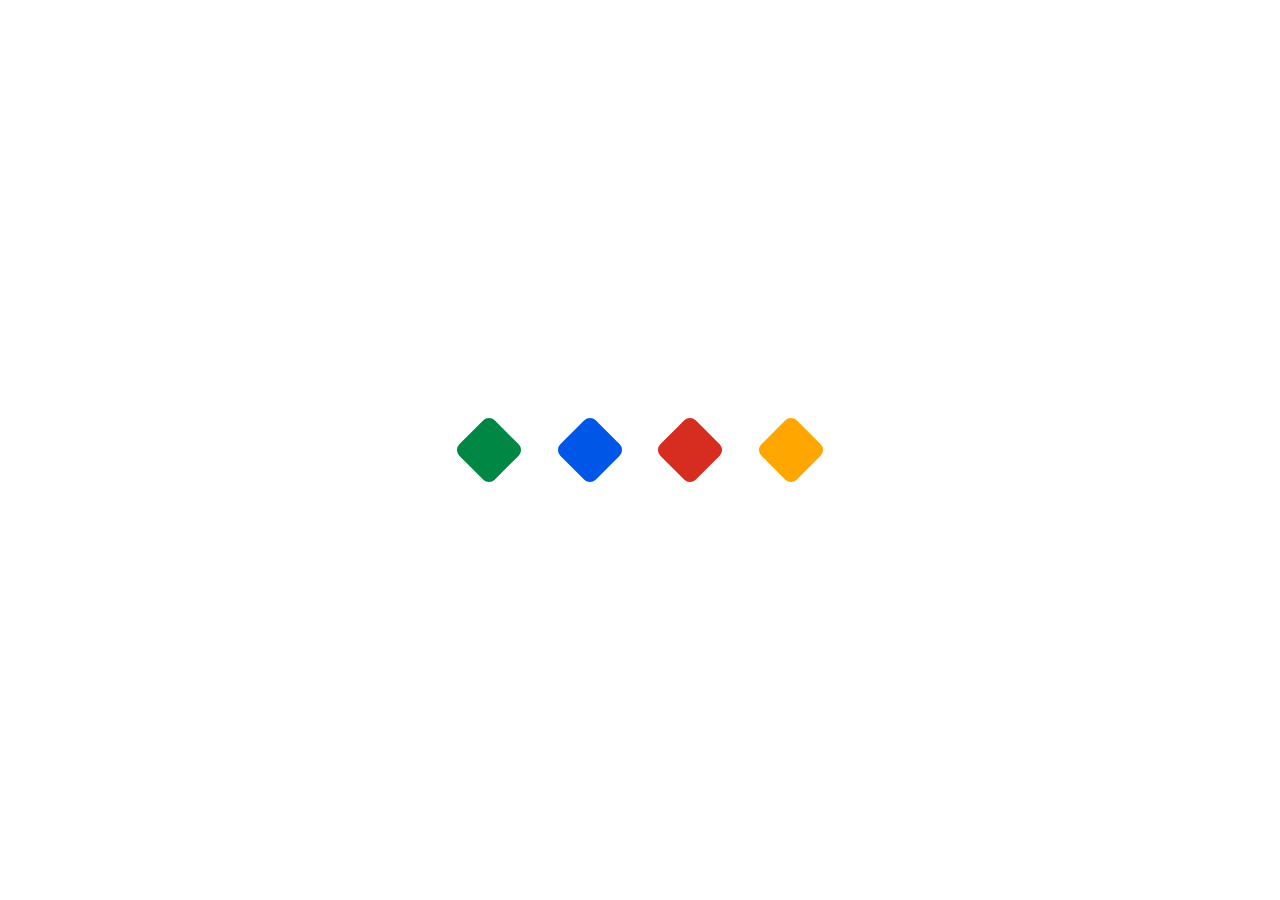
==== DSC/index.html @ 990a3899 "Fixed mobile issues" ====
<!DOCTYPE html>
<html lang="en">

<head>
    <meta charset="UTF-8">
    <meta name="viewport" content="width=device-width, initial-scale=1.0">
    <link rel="stylesheet" href="./style.css" />
    <link rel="stylesheet" href="./slides.css" />
    <title>UCD-DSC</title>
    <script src="https://ajax.googleapis.com/ajax/libs/jquery/3.4.1/jquery.min.js"></script>
    <script src='https://cdnjs.cloudflare.com/ajax/libs/tabletop.js/1.5.1/tabletop.min.js'></script>
    <script src="https://cdn.jsdelivr.net/particles.js/2.0.0/particles.min.js"></script>
    <script>
        /* document.addEventListener('DOMContentLoaded', function () {
            particlesJS.load("particles-js", 'assets/config.json');
            setTimeout(function () { window.dispatchEvent(new Event('resize')); }, 0);
        }); */
    </script>
</head>

<body onload="Load()" onscroll="scrl()">
    <div id="artboard" class="artboard">
        <div class="domino">
            <div></div>
            <div></div>
            <div></div>
            <div></div>
        </div>
    </div>
    <section id="nbr" style="display: none;" class="navbar">
        <div style="width: 100%;">
            <img id="im"
                src="https://cdn.clipart.email/cc2feee925efe50e51ff8a2533e26852_github-dsc-jiit-128-issue-tracker-a-simple-web-application-_4050-371.png" />

            <a href="javascript:void(0);" class="icon" onclick="myFunction()">
                &#9776;
            </a>
        </div>
        <div class="dropdown">
            <a href="#particles-js" class="dropbtn" onclick="test()">Home</a>
        </div>
        <div class="dropdown">
            <a href="#about" class="dropbtn" onclick="test()">About</a>
        </div>
        <div class="dropdown">
            <a href="#wksp" class="dropbtn" onclick="test()">Events</a>
        </div>
        <div class="dropdown">
            <a href="#team" class="dropbtn" onclick="test()">Team</a>
        </div>
        <div class="dropdown">
            <a href="#" class="dropbtn" onclick="test()">FAQs</a>
        </div>
    </section>
    <div id="page" style="display: none;" class="animate-bottom">

        <section>
            <section id="particles-js" class="section parallax bg1 ">
                <div class="hd">
                    <svg id="logo" xmlns="http://www.w3.org/2000/svg" fill="none" stroke="#676c72" width="1430.34"
                        height="576.476" viewBox="0 0 1430.34 576.476">
                        <g id="Group_3" data-name="Group 3" transform="translate(-626.219 -382.739)">
                            <g id="Group_1" data-name="Group 1" transform="translate(628.719 385.239)">
                                <path id="Path_1" data-name="Path 1"
                                    d="M36.719,33.05V-279.534h86.32q31.063,0,56.385,5.406,108.8,23.228,108.844,146.962,0,72.37-45.885,116.293T119.551,33.05ZM73.34-246.4V-.083h46.648q61.47,0,95.693-32.915t34.223-93.3Q249.9-246.4,122.167-246.4ZM335.134,20.407v-43.16A83.822,83.822,0,0,0,352.9-10.982a143.937,143.937,0,0,0,21.8,8.828,173.528,173.528,0,0,0,23,5.559,128.218,128.218,0,0,0,21.362,1.962q33.787,0,50.463-12.534t16.676-36.076q0-12.643-5.559-22.016a62.616,62.616,0,0,0-15.368-17.111,152.491,152.491,0,0,0-23.215-14.823q-13.406-7.084-28.882-14.932-16.349-8.283-30.517-16.785a132.238,132.238,0,0,1-24.632-18.746,78.195,78.195,0,0,1-16.458-23.215q-5.994-12.97-5.994-30.408,0-21.362,9.373-37.166a80.394,80.394,0,0,1,24.632-26.049,111.67,111.67,0,0,1,34.768-15.259,159.2,159.2,0,0,1,39.782-5.014q46.212,0,67.356,11.117v41.2q-27.684-19.182-71.062-19.182a116.872,116.872,0,0,0-23.978,2.507,67.733,67.733,0,0,0-21.362,8.174,47.322,47.322,0,0,0-15.259,14.6q-5.885,8.937-5.885,21.8,0,11.989,4.469,20.708a50.756,50.756,0,0,0,13.188,15.913,131.353,131.353,0,0,0,21.253,13.951q12.534,6.757,28.882,14.823,16.784,8.283,31.825,17.438a145.467,145.467,0,0,1,26.376,20.272,90.086,90.086,0,0,1,17.983,24.632q6.648,13.515,6.648,30.953,0,23.106-9.046,39.128A74.242,74.242,0,0,1,491.1,19.317a106.625,106.625,0,0,1-35.422,14.5,193.99,193.99,0,0,1-42.288,4.469,172.325,172.325,0,0,1-18.31-1.2q-10.9-1.2-22.234-3.488a181.423,181.423,0,0,1-21.471-5.667A66.812,66.812,0,0,1,335.134,20.407Zm464.517-.436q-34.659,18.31-86.32,18.31-66.7,0-106.811-42.942t-40.108-112.7q0-74.985,45.122-121.2t114.44-46.212q44.468,0,73.677,12.861v39.019q-33.569-18.746-74.113-18.746-53.841,0-87.3,35.967t-33.46,96.129q0,57.111,31.28,91.007t82.07,33.9q47.084,0,81.525-20.926Z"
                                    transform="translate(-36.719 284.766)" stroke-width="5" />
                                <g id="Group_2" data-name="Group 2" transform="translate(1019.455 14.115)">
                                    <g id="layer1" transform="translate(0)">
                                        <g id="XMLID_30_" transform="translate(0)">
                                            <path id="XMLID_50_"
                                                d="M47.91,16.018,11.032,79.949,59.3,163.621l85.148-147.6Z"
                                                transform="translate(32.938 -16.018)" stroke-width="5" />
                                            <g id="XMLID_40_" transform="translate(0 63.931)">
                                                <path id="XMLID_103_"
                                                    d="M7.378,96.547a27.673,27.673,0,0,0,0,27.652L84.547,257.965h96.518L47.646,26.713Z"
                                                    transform="translate(-3.677 -26.713)" stroke-width="5" />
                                            </g>
                                        </g>
                                        <g id="XMLID_36_" transform="translate(228.496 0.023)">
                                            <path id="XMLID_37_"
                                                d="M138.441,188.313l36.878-63.931L127.048,40.71,41.9,188.313Z"
                                                transform="translate(-41.9 106.87)" stroke-width="5" />
                                            <g id="XMLID_29_" transform="translate(0 0)">
                                                <path id="XMLID_105_"
                                                    d="M215.587,177.44a27.673,27.673,0,0,0,0-27.652L138.418,16.022H41.9L175.319,247.3Z"
                                                    transform="translate(-41.9 -16.022)" stroke-width="5" />
                                            </g>
                                        </g>
                                    </g>
                                </g>
                            </g>
                            <path id="Path_6" data-name="Path 6"
                                d="M151.873-187.116q0,67.176-60.614,67.176-58.056,0-58.056-64.618V-282.1H51.888v96.315q0,49.047,41.373,49.047,39.927,0,39.927-47.379V-282.1h18.685Zm148.365,57.833q-17.684,9.342-44.042,9.342-34.033,0-54.5-21.91t-20.464-57.5q0-38.259,23.022-61.837t58.389-23.578q22.688,0,37.592,6.562V-258.3a76.233,76.233,0,0,0-37.814-9.565q-27.471,0-44.543,18.351t-17.072,49.047q0,29.139,15.96,46.433t41.873,17.294q24.023,0,41.6-10.677Zm32.476,6.673V-282.1h44.042q84.3,0,84.3,77.741,0,36.924-23.411,59.335t-62.671,22.41ZM351.4-265.191v125.676h23.8q31.363,0,48.825-16.794t17.461-47.6q0-61.281-65.174-61.281Z"
                                transform="translate(975.201 1016.494)" stroke-width="5" />
                        </g>
                    </svg>
                    <h3>Developer Student Club </h3>
                    <h4>#developerstudentclubs #googlestudents #growwithgoogle </h4>
                </div>
            </section>
        </section>
        <section class="section static">
            <div id="about" class="about">
                <div class="text">
                    <h2 class="slide-in from-left">About DSC</h2>
                    <p class="slide-in from-left">Developer Student Club at UC Davis is a Google Developers program
                        for university students to learn mobile and web development skills. Students get an
                        opportunity to apply their skills for a live problem sourced from the local community.
                        In addition to development skills, the students gain problem solving skills as they
                        understand more about the problem and are developing a solution using technology, along with
                        communication skills as they learn how to ask
                        questions to better understand the problem. The club is intended as a space for students to
                        try out new ideas and collaborate to solve mobile and web development problems!</p>
                </div>

                <div class="image">
                </div>
            </div>
        </section>

        <section id='wksp' class="section static ">
            <div class="workshop">
                <div class="wimg ">
                </div>
                <div class="wtext">
                    <h2 class="slide-in from-right">What is HackDSC?</h2>
                    <p class="slide-in from-right">Hack DSC is a virtual hackathon where student developers across
                        North-America like you can help locate and solve local community problems. This Hackathon is
                        designed to help you realize, nurture, and develop your ability and potential
                        to become future programmers, hackers, and designers and allow you to help your local
                        communities and create a legacy.
                    </p>
                </div>
            </div>
        </section>

        <section id="slideshow" class="static">
            <div class="slider-container">
                <div class="slider-control left inactive"></div>
                <div class="slider-control right"></div>
                <ul class="slider-pagi"></ul>
                <div class="slider">
                    <div class="slide slide-0 active">
                        <div class="slide__bg"></div>
                        <div class="slide__content">
                            <svg class="slide__overlay" viewBox="0 0 720 405" preserveAspectRatio="xMaxYMax slice">
                                <path class="slide__overlay-path" d="M0,0 150,0 500,405 0,405" />
                            </svg>
                            <div class="slide__text">
                                <h2 class="slide__text-heading">DSC</h2>
                                <p class="slide__text-desc">
                                    Helping students bridge the gap between theory and practice.
                                </p>
                            </div>
                        </div>
                    </div>
                    <div class="slide slide-1 ">
                        <div class="slide__bg"></div>
                        <div class="slide__content">
                            <svg class="slide__overlay" viewBox="0 0 720 405" preserveAspectRatio="xMaxYMax slice">
                                <path class="slide__overlay-path" d="M0,0 150,0 500,405 0,405" />
                            </svg>
                            <div class="slide__text">
                                <h2 class="slide__text-heading">DSC</h2>
                                <p class="slide__text-desc">
                                    Developer Students Clubs can take many forms - from just a few people getting
                                    together to host cool training workshops, to large gatherings with demos, tech
                                    talks, hackathons and conferences.
                                </p>
                            </div>
                        </div>
                    </div>
                    <div class="slide slide-2">
                        <div class="slide__bg"></div>
                        <div class="slide__content">
                            <svg class="slide__overlay" viewBox="0 0 720 405" preserveAspectRatio="xMaxYMax slice">
                                <path class="slide__overlay-path" d="M0,0 150,0 500,405 0,405" />
                            </svg>
                            <div class="slide__text">
                                <h2 class="slide__text-heading">DSC</h2>
                                <p class="slide__text-desc">
                                    We work on various technical domains and try to make use of Google Technologies
                                    to empower the audience around us.
                                </p>
                            </div>
                        </div>
                    </div>
                    <div class="slide slide-3">
                        <div class="slide__bg"></div>
                        <div class="slide__content">
                            <svg class="slide__overlay" viewBox="0 0 720 405" preserveAspectRatio="xMaxYMax slice">
                                <path class="slide__overlay-path" d="M0,0 150,0 500,405 0,405" />
                            </svg>
                            <div class="slide__text">
                                <h2 class="slide__text-heading">DSC</h2>
                                <p class="slide__text-desc">
                                    Providing students with an unprecedented range of tools to help them make a
                                    change in their community.
                                </p>
                            </div>
                        </div>
                    </div>

                </div>
            </div>

        </section>
        <section id="team" class="section parallax bg2">
            <div class="hd">
                <section class="content">
                    <h2 class="slide-in from-down" style="color: #202124; padding-top: 40px;">Our Team</h2>
                    <div class="cards slide-in from-down" id="test">
                    </div>
                </section>
            </div>
        </section>
        <section id="footer" class="section static">
            <div class="foo" style="text-align: center;">
                <p>DSC Davis - Powered by Google Developers<br> University of California, Davis<br> 1 Shields Ave,
                    Davis, CA 95616</p>
            </div>
            <div class="row">
                <div class="column">
                    <div>
                        <a href="mailto:dscucdavis@gmail.com">
                            <button class="button button 1"><img
                                    src="https://www.shareicon.net/data/512x512/2015/12/02/681011_email_512x512.png"></button>
                        </a>

                        <p class="p1">dscucdavis@gmail.com</p>
                    </div>
                </div>
                <div class="column">
                    <div>
                        <a href="https://www.facebook.com/dscucdavis/">
                            <button class="button button 1"><img
                                    src="https://i.ya-webdesign.com/images/facebook-logo-2016-png-6.png"></button>
                        </a>
                    </div>
                    <p class="p1">@dsucdavis</p>
                </div>
                <div class="column">
                    <div>
                        <a href="https://www.instagram.com/dsc_ucdavis/">
                            <button class="button button 1"><img
                                    src="https://www.edigitalagency.com.au/wp-content/uploads/Instagram-logo-black-borders-png-transparent-background.png"></button>
                        </a>
                    </div>
                    <p class="p1">@dsc_ucdavis</p>
                </div>
                <div class="column">
                    <div>
                        <a href="https://www.linkedin.com/company/30628397/">
                            <button class="button button 1"><img
                                    src="https://i.ya-webdesign.com/images/linkedin-logo-png-transparent-background-4.png"></button>
                        </a>
                    </div>
                    <p class="p1"> Developer Student Club @ UCDavis</p>
                </div>
            </div>
        </section>
    </div>

    <script src="./slides.js"></script>
    <script src="./app.js"></script>
</body>

</html>
---- DSC/style.css ----
* {
    padding: 0;
    margin: 0;
    box-sizing: border-box;
    font-family: 'Open Sans Condensed', sans-serif;
    scroll-behavior: smooth;
}

body,
html {
    overflow-x: hidden;
}


.artboard {
    width: 110%;
    height: 100%;
    left: -5%;
    display: -webkit-box;
    display: flex;
    -webkit-box-align: center;
    align-items: center;
    -webkit-box-pack: center;
    justify-content: center;
    -webkit-box-orient: horizontal;
    -webkit-box-direction: normal;
    flex-direction: row;
    flex-wrap: wrap;
    position: absolute;
    overflow: hidden;
}

.domino>div {
    border-radius: 8px;
    display: -webkit-inline-box;
    display: inline-flex;
    -webkit-transform: rotate(45deg);
    transform: rotate(45deg);
    width: 50px;
    height: 50px;
    -webkit-animation: domino-effect 2.4s infinite ease-in-out;
    animation: domino-effect 2.4s infinite ease-in-out;
}

.domino>div:nth-child(1) {
    background: #008744;
}

.domino>div:nth-child(1):after {
    background: #008744;
    -webkit-animation-delay: 0.6s;
    animation-delay: 0.6s;
}

.domino>div:nth-child(2) {
    background: #0057e7;
}

.domino>div:nth-child(2):after {
    background: #0057e7;
    -webkit-animation-delay: 1.2s;
    animation-delay: 1.2s;
}

.domino>div:nth-child(3) {
    background: #d62d20;
}

.domino>div:nth-child(3):after {
    background: #d62d20;
    -webkit-animation-delay: 1.8s;
    animation-delay: 1.8s;
}

.domino>div:nth-child(4) {
    background: #ffa700;
}

.domino>div:nth-child(4):after {
    background: #ffa700;
    -webkit-animation-delay: 2.4s;
    animation-delay: 2.4s;
}

.domino>div:nth-child(5) {
    background: #eb7260;
}

.domino>div:nth-child(5):after {
    background: #eb7260;
    -webkit-animation-delay: 3s;
    animation-delay: 3s;
}

.domino>div:nth-child(1) {
    margin: 23px;
    -webkit-animation-delay: 0.6s;
    animation-delay: 0.6s;
}

.domino>div:nth-child(2) {
    margin: 23px;
    -webkit-animation-delay: 1.2s;
    animation-delay: 1.2s;
}

.domino>div:nth-child(3) {
    margin: 23px;
    -webkit-animation-delay: 1.8s;
    animation-delay: 1.8s;
}

.domino>div:nth-child(4) {
    margin: 23px;
    -webkit-animation-delay: 2.4s;
    animation-delay: 2.4s;
}

.domino>div:nth-child(5) {
    margin: 23px;
    -webkit-animation-delay: 3s;
    animation-delay: 3s;
}

.domino>div:after {
    content: "";
    position: relative;
    top: 0px;
    left: -70px;
    opacity: 0;
    border-radius: 8px;
    width: 50px;
    height: 50px;
    -webkit-animation: illusion 2.4s infinite ease-in-out;
    animation: illusion 2.4s infinite ease-in-out;
}

@-webkit-keyframes beat {
    to {
        -webkit-transform: scale(1.4);
        transform: scale(1.4);
    }
}

@keyframes beat {
    to {
        -webkit-transform: scale(1.4);
        transform: scale(1.4);
    }
}

@-webkit-keyframes spin {
    to {
        -webkit-transform: rotate(140deg);
        transform: rotate(140deg);
    }
}

@keyframes spin {
    to {
        -webkit-transform: rotate(140deg);
        transform: rotate(140deg);
    }
}

@-webkit-keyframes domino-effect {
    20%,
    100% {
        -webkit-transform: rotate(135deg);
        transform: rotate(135deg);
    }
}

@keyframes domino-effect {
    20%,
    100% {
        -webkit-transform: rotate(135deg);
        transform: rotate(135deg);
    }
}

@-webkit-keyframes illusion {
    0%,
    25% {
        opacity: 1;
    }
    26.10%,
    33.33%,
    100% {
        opacity: 0;
    }
}

@keyframes illusion {
    0%,
    25% {
        opacity: 1;
    }
    26.10%,
    33.33%,
    100% {
        opacity: 0;
    }
}

.animate-bottom {
    position: relative;
    -webkit-animation-name: animatebottom;
    -webkit-animation-duration: 1s;
    animation-name: animatebottom;
    animation-duration: 1s
}

@keyframes animatebottom {
    from {
        top: -100px;
        opacity: 0
    }
    to {
        top: 0;
        opacity: 1
    }
}

::-webkit-scrollbar {
    width: 5px;
}

::-webkit-scrollbar * {
    background: transparent;
}

::-webkit-scrollbar-thumb {
    background: #999 !important;
}

/* .mainwrapper {
    height: 100%;
    overflow-x: hidden;
    overflow-y: auto;
    perspective: 2px;
} */

html{
    height: 100%;
}

#page{
    overflow-x: hidden;
    overflow-y: auto;
    /* perspective: 2px; */
}

.section {
    position: relative;
    height: 100vh;
    overflow: hidden;
    display: flex;
    flex-direction: column;
    align-items: center;
    justify-content: center;
}

.static {
    background-color: #D2E3FC;
}

.parallax::after {
    content: "";
    position: absolute;
    top: 0;
    right: 0;
    bottom: 0;
    left: 0;
    /* transform: translateZ(-1px) scale(1.5); */
    height: 100vh;
    z-index: -1;
}

.bg1::after {
    background: linear-gradient(90deg, #eee 1%, transparent 5%) 1px 0, linear-gradient(180deg, #eee 1%, transparent 5%) 1px 0, #fff;
    background-size: 50px 50px;
    width: 100vw;
}

.bg2::after {
    background: #004080;
    background: linear-gradient(90deg, #eee 1%, transparent 5%) 1px 0, linear-gradient(180deg, #eee 1%, transparent 5%) 1px 0, #fff;
    background-size: 50px 50px;
    width: 100vw;
}

.bg1 svg {
    width: 90%;
    height: auto;
}

#logo path {
    stroke-dashoffset: 1360;
    stroke-dasharray: 1360;
    animation: anim 3s ease-in-out forwards;
}

@keyframes anim {
    to {
        stroke-dashoffset: 0px;
    }
}

.dropdown .dropbtn {
    display: inline-block;
    text-decoration: none;
    text-align: center;
    font-size: 16px;
    width: 137px;
    max-width: 164px;
    border: none;
    outline: none;
    color: inherit;
    padding: 14px 16px;
    background-color: inherit;
    font-family: inherit;
}

.dropdown:hover .dropbtn {
    transition: 0.3s ease-out;
    color: black;
}

.navbar {
    display: flex;
    flex-direction: row;
    align-items: center;
    justify-content: center;
    position: fixed;
    top: 0;
    width: 100%;
    z-index: 999;
    padding-left: 2%;
    padding-right: 2%;
    transition: 0.3s ease-out;
    color: grey;
    background-color: transparent;
    box-shadow: none;
}

.icon {
    color: inherit;
    display: none;
    text-decoration: none;
}

#im {
    margin-right: auto;
    padding: 10px;
    width: auto;
    height: 50px;
    float: left;
}

.text {
    text-align: center;
    color: black;
    flex: 1;
}

.image {
    background-image: url(wbpic1.jpg);
    background-size: cover;
    background-position: center;
    flex: 1.15;
    height: 100vh;
    clip-path: polygon(100% 0%, 100% 90%, 6.4% 100%, 0 75%, 2em 50%, 4em 25%, 2em 0%);
}

.workshop {
    display: flex;
    flex-direction: row;
    align-items: center;
    justify-content: center;
}

.wtext {
    text-align: center;
    color: black;
    flex: 1;
}

.wtext h2 {
    padding-bottom: 5%;
}

.wimg {
    background-image: url(https://res.cloudinary.com/devex/image/fetch/c_scale,f_auto,q_auto,w_720/https://lh4.googleusercontent.com/VQyrPPyh-FGdV2BJtlcwDphesnxERD6SLWvGtARygLDVNSsXhFF0kzG_yXvLyiARZbKIG3VYF_CIbF4_B-Wy3Eu7kKhHKKR3pq_2ob2pdZgxt_Wz_uqXjRMrhIBKREQnJo--Ui9b);
    background-size: cover;
    background-position: center;
    flex: 1;
    height: 100vh;
    clip-path: polygon(0% 10%, 100% 0%, 364px 100%, 0% 100%);
}

.team {
    display: flex;
    flex-direction: row;
    align-items: center;
    justify-content: center;
    height: 100%;
    width: 100%;
    text-align: center;
    position: relative;
}

h1 {
    font-size: 96px;
    line-height: .875;
    font-weight: 700;
    padding-bottom: 50px;
}

.text h2 {
    font-size: 65px;
    padding-bottom: 10%;
    font-weight: 100;
}

h2 {
    font-size: 65px;
    font-weight: 100;
}

h3 {
    font-size: 30px;
    line-height: .400;
    font-weight: 100;
    padding-bottom: 30px;
    padding-top: 30px;
}

.section p {
    font-size: 18px;
    font-weight: 150;
    margin-right: 20px;
    margin-left: 20px;
    line-height: 25px;
    color: #676c72;
}

.p1 {
    box-align: center;
    font-size: 15px;
    margin-right: 20px;
    margin-left: 10px;
}

.row {
    width: 100vw;
    height: 100%;
    display: flex;
    justify-content: center;
    text-align: center;
    flex-direction: row;
}

.column {
    flex: 1;
    justify-content: center;
    display: flex;
    flex-direction: column;
}

.button {
    background-color: inherit;
    border: none;
    color: inherit;
    display: inline-block;
    margin: 1px 1px;
    transition-duration: 2s;
    cursor: pointer;
}

.button1 {
    background-color: inherit;
    color: inherit;
}

.button1:hover {
    opacity: 2;
}

.from-left {
    transform: translateX(-50%);
}

.from-right {
    transform: translateX(50%);
}

.from-left,
.from-right {
    opacity: 0;
    transition: opacity 1s ease-in-out, transform 1s ease-in-out;
}

.from-left.appear,
.from-right.appear {
    opacity: 1;
    transform: translateX(0);
}

.from-down {
    transition: opacity 400ms ease-in-out, transform 400ms ease-in-out;
    transform: translateY(50%);
    opacity: 0;
}

.from-down.appear {
    opacity: 1;
    transform: translateY(0);
}

.content {
    height: 100vh;
    width: 100%;
    text-align: center;
}

.cards {
    display: grid;
    grid-gap: 5px;
    grid-template-columns: repeat(16, calc(24%));
    grid-template-rows: minmax(350px, 1fr);
    overflow-x: scroll;
    overflow-y: hidden;
    scroll-snap-type: x proximity;
    padding: 20px;
    margin-top: 2%;
}

.card {
    max-width: 320px;
    width: 100%;
    position: relative;
    height: 25em;
    perspective: 150em;
}

.card__side {
    position: absolute;
    top: 0;
    left: 0;
    width: 100%;
    height: 100%;
    backface-visibility: hidden;
    transition: all 0.6s ease;
    cursor: pointer;
    background: #33373D;
}

.card__side--front {
    border-radius: 50px;
}

.card__side--back {
    border-radius: 50px;
    transform: rotateY(180deg);
}

.card:hover .card__side--front {
    transform: rotateY(-180deg);
}

.card:hover .card__side--back {
    transform: rotate(0);
}

.card__description {
    font-size: 20px;
    height: 100%;
    width: 100%;
    display: flex;
    flex-direction: column;
    justify-content: space-evenly;
    align-items: center;
}

.card__description h1 {
    font-size: 35px;
    color: white;
}

.card__description div {
    padding: 20px;
    flex: 1;
}

.memb {
    object-fit: cover;
    border-radius: 50%;
    max-height: 200px;
    height: auto;
    width: 80%;
    max-width: 200px;
}

.foo p {
    padding-top: 10%;
    font-size: 2rem;
    line-height: normal;
}

.button img {
    width: 50px;
    height: 50px;
}

#footer {
    background: linear-gradient(90deg, #eee 1%, transparent 5%) 1px 0, linear-gradient(180deg, #eee 1%, transparent 5%) 1px 0, #fff;
    background-size: 50px 50px;
    width: 100vw;
    height: 50vh;
}

#slideshow {
    height: 100vh;
}

h4 {
    font-size: 1.25rem;
    text-align: center;
    color: #676c72;
}

.about {
    display: flex;
    flex-direction: row;
    align-items: center;
    justify-content: center;
}

@media only screen and (max-width: 1000px) {
    .from-down1,
    .from-down2.from-down3 {
        transition: opacity 250ms ease-in-out, transform 400ms ease-in-out;
        opacity: 0;
        transform: translateY(50%);
    }
    #logo {
        display: inline-block;
        width: 90%;
        height: auto;
        transition: 0.3s;
        margin: 0;
    }
    .card__side {
        font-size: 20px;
    }
    .bg1,
    .bg2,
    .section {
        height: 100vh;
    }
    #about {
        display: block;
    }
    .wimg {
        clip-path: polygon(0 0, 100% 0, 100% 100%, 75% 92%, 25% 100%, 0% 94%);
    }
    #im {
        height: 40px;
        width: auto;
    }
    h1 {
        font-size: 35px;
        padding-bottom: 20px;
    }
    h2 {
        font-size: 50px;
    }
    p {
        font-size: 16px;
        margin: 0;
    }
    .cards {
        grid-gap: 5px;
        grid-template-columns: repeat(16, calc(70%));
        grid-template-rows: minmax(350px, 1fr);
    }
    .card {
        height: 40vh;
        width: 200px;
    }
    .memb {
        height: 150px;
        width: 150px;
    }
    .icon {
        font-size: 30px;
    }
    .navbar {
        /* height: 60px; */
        padding-left: 2%;
        padding-right: 2%;
        position: fixed;
        flex-direction: column;
    }
    .navbar.responsive .dropdown {
        transition: transform 0.3s ease-in-out, height 0.3s ease-in-out;
        transform: translateY(0px);
        width: 100%;
        height: 100%;
    }
    .navbar div:not(:first-child) {
        width: 100%;
        transition: transform 0.3s ease-in-out, height 0.3s ease-in-out;
        color: black;
        transform: translateY(-500px);
        height: 0;
    }
    .icon {
        float: right;
        display: block;
    }
    .dropdown .dropbtn {
        max-width: 100vw;
        width: 100%;
    }
    .workshop {
        display: block;
    }
    .image {
        clip-path: polygon(0% 0.75em, 25% 1.5em, 50% 0.75em, 75% 0, 100% 0.75em, 100% 100%, 0 100%);
    }
    .about h2 {
        padding: 0;
    }
    .wimg,
    .wtext,
    .image,
    .text {
        height: 50vh;
    }
    .section p {
        font-size: 18px;
        font-weight: 150;
        margin: 0;
        line-height: 20px;
    }
    .column p {
        display: none;
    }
    #footer {
        height: 30vh;
    }
    #slideshow,
    #team {
        height: 60vh;
    }
}

canvas {
    display: block;
  } 

  .hd{
      position: absolute;
      width: 100vw;
      text-align: center;
  }
  #particles-js {
    position: relative;
    width: 100%;
    height: 100vh;
    background-color: transparent;
    background-image: url("");
    background-repeat: no-repeat;
    background-size: cover;
    background-position: 50% 50%;
  }

  #team {
    width: 100%;
    height: 100vh;
    background-color: transparent;
    background-image: url("");
    background-repeat: no-repeat;
    background-size: cover;
    background-position: 50% 50%;
  }
---- DSC/slides.css ----
.slider svg {
    display: block;
    overflow: visible;
}

.slider-container {
    position: relative;
    height: 100%;
    -webkit-user-select: none;
    -moz-user-select: none;
    -ms-user-select: none;
    user-select: none;
    cursor: all-scroll;
}

.slider-control {
    z-index: 2;
    position: absolute;
    top: 0;
    width: 12%;
    height: 100%;
    -webkit-transition: opacity 0.3s;
    transition: opacity 0.3s;
    will-change: opacity;
    opacity: 0;
}

.slider-control.inactive:hover {
    cursor: auto;
}

.slider-control:not(.inactive):hover {
    opacity: 1;
    cursor: pointer;
}

.slider-control.left {
    left: 0;
    background: -webkit-gradient(linear, left top, right top, from(rgba(0, 0, 0, 0.18)), to(rgba(0, 0, 0, 0)));
    background: linear-gradient(to right, rgba(0, 0, 0, 0.18) 0%, rgba(0, 0, 0, 0) 100%);
}

.slider-control.right {
    right: 0;
    background: -webkit-gradient(linear, left top, right top, from(rgba(0, 0, 0, 0)), to(rgba(0, 0, 0, 0.18)));
    background: linear-gradient(to right, rgba(0, 0, 0, 0) 0%, rgba(0, 0, 0, 0.18) 100%);
}

.slider-pagi {
    position: absolute;
    z-index: 3;
    left: 50%;
    bottom: 2rem;
    -webkit-transform: translateX(-50%);
    transform: translateX(-50%);
    font-size: 0;
    list-style-type: none;
}

.slider-pagi__elem {
    position: relative;
    display: inline-block;
    vertical-align: top;
    width: 2rem;
    height: 2rem;
    margin: 0 0.5rem;
    border-radius: 50%;
    border: 2px solid #fff;
    cursor: pointer;
}

.slider-pagi__elem:before {
    content: "";
    position: absolute;
    left: 50%;
    top: 50%;
    width: 1.2rem;
    height: 1.2rem;
    background: #fff;
    border-radius: 50%;
    -webkit-transition: -webkit-transform 0.3s;
    transition: -webkit-transform 0.3s;
    transition: transform 0.3s;
    transition: transform 0.3s, -webkit-transform 0.3s;
    -webkit-transform: translate(-50%, -50%) scale(0);
    transform: translate(-50%, -50%) scale(0);
}

@media (max-width: 991px) {
    .slider-pagi__elem {
        width: 1.5rem;
        height: 1.5rem;
    }
    .slider-pagi__elem:before {
        width: 0.5rem;
        height: 0.5rem;
    }
}

.slider-pagi__elem.active:before,
.slider-pagi__elem:hover:before {
    -webkit-transform: translate(-50%, -50%) scale(1);
    transform: translate(-50%, -50%) scale(1);
}

.slider {
    z-index: 1;
    position: relative;
    height: 100%;
}

.slider.animating {
    -webkit-transition: -webkit-transform 0.5s;
    transition: -webkit-transform 0.5s;
    transition: transform 0.5s;
    transition: transform 0.5s, -webkit-transform 0.5s;
    will-change: transform;
}

.slider.animating .slide__bg {
    -webkit-transition: -webkit-transform 0.5s;
    transition: -webkit-transform 0.5s;
    transition: transform 0.5s;
    transition: transform 0.5s, -webkit-transform 0.5s;
    will-change: transform;
}

.slide {
    position: absolute;
    top: 0;
    width: 100%;
    height: 100%;
    overflow: hidden;
}

.slide.active .slide__overlay,
.slide.active .slide__text {
    opacity: 1;
    -webkit-transform: translateX(0);
    transform: translateX(0);
}

.slide__bg {
    position: absolute;
    top: 0;
    left: -50%;
    width: 100%;
    height: 100%;
    background-size: cover;
    will-change: transform;
}

.slide:nth-child(1) {
    left: 0;
}

.slide:nth-child(1) .slide__bg {
    left: 0;
    background-image: url("https://s3-us-west-2.amazonaws.com/s.cdpn.io/142996/3d-slider-3.jpg");
}

.slide:nth-child(1) .slide__overlay-path {
    fill: #e99c7e;
}

@media (max-width: 991px) {
    .slider svg {
        display: none;
    }
    .slide:nth-child(1) .slide__text {
        background-color: rgba(233, 156, 126, 0.8);
    }
}

.slide:nth-child(2) {
    left: 100%;
}

.slide:nth-child(2) .slide__bg {
    left: -50%;
    background-image: url("https://s3-us-west-2.amazonaws.com/s.cdpn.io/142996/3d-slider-2.jpg");
}

.slide:nth-child(2) .slide__overlay-path {
    fill: #e1ccae;
}

@media (max-width: 991px) {
    .slide:nth-child(2) .slide__text {
        background-color: rgba(225, 204, 174, 0.8);
    }
}

.slide:nth-child(3) {
    left: 200%;
}

.slide:nth-child(3) .slide__bg {
    left: -100%;
    background-image: url("https://s3-us-west-2.amazonaws.com/s.cdpn.io/142996/3d-slider-1.jpg");
}

.slide:nth-child(3) .slide__overlay-path {
    fill: #adc5cd;
}

@media (max-width: 991px) {
    .slide:nth-child(3) .slide__text {
        background-color: rgba(173, 197, 205, 0.8);
    }
}

.slide:nth-child(4) {
    left: 300%;
}

.slide:nth-child(4) .slide__bg {
    left: -150%;
    background-image: url("https://s3-us-west-2.amazonaws.com/s.cdpn.io/142996/3d-slider-4.jpg");
}

.slide:nth-child(4) .slide__overlay-path {
    fill: #cbc6c3;
}

@media (max-width: 991px) {
    .slide:nth-child(4) .slide__text {
        background-color: rgba(203, 198, 195, 0.8);
    }
}

.slide__content {
    position: absolute;
    top: 0;
    left: 0;
    width: 100%;
    height: 100%;
}

.slide__overlay {
    position: absolute;
    bottom: 0;
    left: 0;
    height: 100%;
    min-height: 810px;
    -webkit-transition: opacity 0.2s 0.5s, -webkit-transform 0.5s 0.5s;
    transition: opacity 0.2s 0.5s, -webkit-transform 0.5s 0.5s;
    transition: transform 0.5s 0.5s, opacity 0.2s 0.5s;
    transition: transform 0.5s 0.5s, opacity 0.2s 0.5s, -webkit-transform 0.5s 0.5s;
    will-change: transform, opacity;
    -webkit-transform: translate3d(-20%, 0, 0);
    transform: translate3d(-20%, 0, 0);
    opacity: 0;
}

@media (max-width: 991px) {
    .slide__overlay {
        display: none;
    }
    .slide__content {
        position: absolute;
        top: 0;
        left: 0;
        width: 100%;
        height: 100%;
        transform: translateY(-50%);
    }
}

.slide__overlay path {
    opacity: 0.8;
}

.slide__text {
    position: absolute;
    width: 25%;
    bottom: 15%;
    top: 30vh;
    left: 2%;
    color: #fff;
    -webkit-transition: opacity 0.5s 0.8s, -webkit-transform 0.5s 0.8s;
    transition: opacity 0.5s 0.8s, -webkit-transform 0.5s 0.8s;
    transition: transform 0.5s 0.8s, opacity 0.5s 0.8s;
    transition: transform 0.5s 0.8s, opacity 0.5s 0.8s, -webkit-transform 0.5s 0.8s;
    will-change: transform, opacity;
    -webkit-transform: translateY(-50%);
    transform: translateY(-50%);
    opacity: 0;
}

@media (max-width: 991px) {
    .slide__text {
        left: 0;
        bottom: 0;
        width: 100%;
        height: 20rem;
        text-align: center;
        -webkit-transform: translateY(50%);
        transform: translateY(50%);
        -webkit-transition: opacity 0.5s 0.5s, -webkit-transform 0.5s 0.5s;
        transition: opacity 0.5s 0.5s, -webkit-transform 0.5s 0.5s;
        transition: transform 0.5s 0.5s, opacity 0.5s 0.5s;
        transition: transform 0.5s 0.5s, opacity 0.5s 0.5s, -webkit-transform 0.5s 0.5s;
        padding: 0 1rem;
        justify-content: center;
        display: flex;
        flex-direction: column;
    }
}

.slide__text-heading {
    font-family: "Open Sans", Helvetica, Arial, sans-serif;
    font-size: 5rem;
    margin-bottom: 2rem;
}

@media (max-width: 991px) {
    .slide__text-heading {
        /* line-height: 20rem;
        font-size: 3.5rem; */
        display: none;
    }
}

.slide__text-desc {
    font-family: "Open Sans", Helvetica, Arial, sans-serif;
    font-size: 1.8rem;
    margin-bottom: 1.5rem;
}

@media (max-width: 991px) {
    .slide__text-desc {
        /* display: none; */
        font-size: 1.8rem;
    }
}
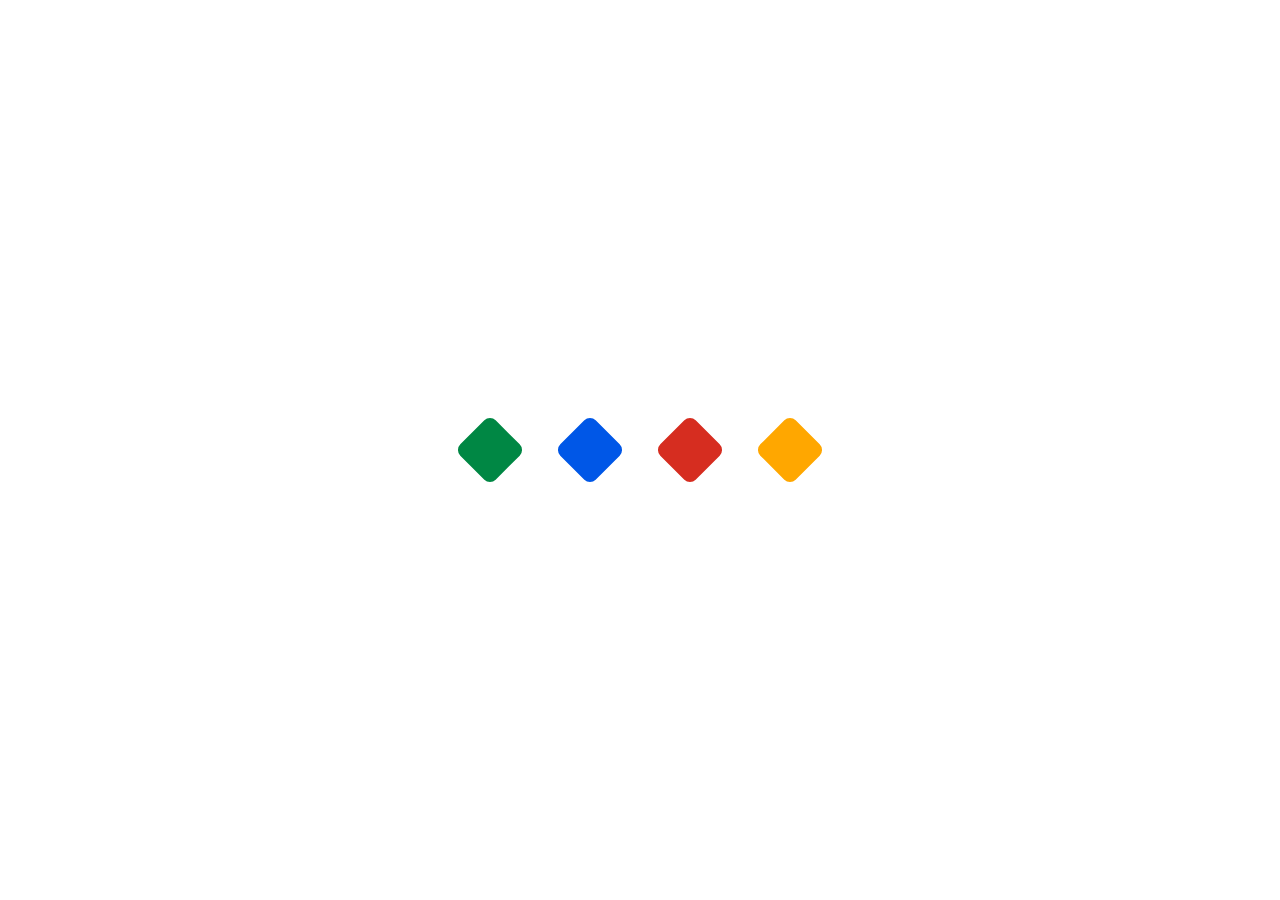
==== commit a4741c27: "Moved to the new design" ====
--- a/DSC/index.html
+++ b/DSC/index.html
@@ -10,12 +10,9 @@
     <script src="https://ajax.googleapis.com/ajax/libs/jquery/3.4.1/jquery.min.js"></script>
     <script src='https://cdnjs.cloudflare.com/ajax/libs/tabletop.js/1.5.1/tabletop.min.js'></script>
     <script src="https://cdn.jsdelivr.net/particles.js/2.0.0/particles.min.js"></script>
-    <script>
-        /* document.addEventListener('DOMContentLoaded', function () {
-            particlesJS.load("particles-js", 'assets/config.json');
-            setTimeout(function () { window.dispatchEvent(new Event('resize')); }, 0);
-        }); */
-    </script>
+    <script src="https://kit.fontawesome.com/67a2b7a7fb.js" crossorigin="anonymous"></script>
+    <link rel="shortcut icon" type="image/x-icon" href="assets/favicon.png" />
+    <link href='http://fonts.googleapis.com/css?family=Roboto:400,100,100italic,300,300italic,400italic,500,500italic,700,700italic,900italic,900' rel='stylesheet' type='text/css'>
 </head>
 
 <body onload="Load()" onscroll="scrl()">
@@ -29,8 +26,7 @@
     </div>
     <section id="nbr" style="display: none;" class="navbar">
         <div style="width: 100%;">
-            <img id="im"
-                src="https://cdn.clipart.email/cc2feee925efe50e51ff8a2533e26852_github-dsc-jiit-128-issue-tracker-a-simple-web-application-_4050-371.png" />
+            <img id="im" src="https://cdn.clipart.email/cc2feee925efe50e51ff8a2533e26852_github-dsc-jiit-128-issue-tracker-a-simple-web-application-_4050-371.png" />
 
             <a href="javascript:void(0);" class="icon" onclick="myFunction()">
                 &#9776;
@@ -46,90 +42,117 @@
             <a href="#wksp" class="dropbtn" onclick="test()">Events</a>
         </div>
         <div class="dropdown">
+            <a href="#slideshow" class="dropbtn" onclick="test()">Gallery</a>
+        </div>
+        <div class="dropdown">
             <a href="#team" class="dropbtn" onclick="test()">Team</a>
-        </div>
-        <div class="dropdown">
-            <a href="#" class="dropbtn" onclick="test()">FAQs</a>
         </div>
     </section>
     <div id="page" style="display: none;" class="animate-bottom">
-
-        <section>
-            <section id="particles-js" class="section parallax bg1 ">
-                <div class="hd">
-                    <svg id="logo" xmlns="http://www.w3.org/2000/svg" fill="none" stroke="#676c72" width="1430.34"
-                        height="576.476" viewBox="0 0 1430.34 576.476">
-                        <g id="Group_3" data-name="Group 3" transform="translate(-626.219 -382.739)">
-                            <g id="Group_1" data-name="Group 1" transform="translate(628.719 385.239)">
-                                <path id="Path_1" data-name="Path 1"
-                                    d="M36.719,33.05V-279.534h86.32q31.063,0,56.385,5.406,108.8,23.228,108.844,146.962,0,72.37-45.885,116.293T119.551,33.05ZM73.34-246.4V-.083h46.648q61.47,0,95.693-32.915t34.223-93.3Q249.9-246.4,122.167-246.4ZM335.134,20.407v-43.16A83.822,83.822,0,0,0,352.9-10.982a143.937,143.937,0,0,0,21.8,8.828,173.528,173.528,0,0,0,23,5.559,128.218,128.218,0,0,0,21.362,1.962q33.787,0,50.463-12.534t16.676-36.076q0-12.643-5.559-22.016a62.616,62.616,0,0,0-15.368-17.111,152.491,152.491,0,0,0-23.215-14.823q-13.406-7.084-28.882-14.932-16.349-8.283-30.517-16.785a132.238,132.238,0,0,1-24.632-18.746,78.195,78.195,0,0,1-16.458-23.215q-5.994-12.97-5.994-30.408,0-21.362,9.373-37.166a80.394,80.394,0,0,1,24.632-26.049,111.67,111.67,0,0,1,34.768-15.259,159.2,159.2,0,0,1,39.782-5.014q46.212,0,67.356,11.117v41.2q-27.684-19.182-71.062-19.182a116.872,116.872,0,0,0-23.978,2.507,67.733,67.733,0,0,0-21.362,8.174,47.322,47.322,0,0,0-15.259,14.6q-5.885,8.937-5.885,21.8,0,11.989,4.469,20.708a50.756,50.756,0,0,0,13.188,15.913,131.353,131.353,0,0,0,21.253,13.951q12.534,6.757,28.882,14.823,16.784,8.283,31.825,17.438a145.467,145.467,0,0,1,26.376,20.272,90.086,90.086,0,0,1,17.983,24.632q6.648,13.515,6.648,30.953,0,23.106-9.046,39.128A74.242,74.242,0,0,1,491.1,19.317a106.625,106.625,0,0,1-35.422,14.5,193.99,193.99,0,0,1-42.288,4.469,172.325,172.325,0,0,1-18.31-1.2q-10.9-1.2-22.234-3.488a181.423,181.423,0,0,1-21.471-5.667A66.812,66.812,0,0,1,335.134,20.407Zm464.517-.436q-34.659,18.31-86.32,18.31-66.7,0-106.811-42.942t-40.108-112.7q0-74.985,45.122-121.2t114.44-46.212q44.468,0,73.677,12.861v39.019q-33.569-18.746-74.113-18.746-53.841,0-87.3,35.967t-33.46,96.129q0,57.111,31.28,91.007t82.07,33.9q47.084,0,81.525-20.926Z"
-                                    transform="translate(-36.719 284.766)" stroke-width="5" />
-                                <g id="Group_2" data-name="Group 2" transform="translate(1019.455 14.115)">
-                                    <g id="layer1" transform="translate(0)">
-                                        <g id="XMLID_30_" transform="translate(0)">
-                                            <path id="XMLID_50_"
-                                                d="M47.91,16.018,11.032,79.949,59.3,163.621l85.148-147.6Z"
-                                                transform="translate(32.938 -16.018)" stroke-width="5" />
-                                            <g id="XMLID_40_" transform="translate(0 63.931)">
-                                                <path id="XMLID_103_"
-                                                    d="M7.378,96.547a27.673,27.673,0,0,0,0,27.652L84.547,257.965h96.518L47.646,26.713Z"
-                                                    transform="translate(-3.677 -26.713)" stroke-width="5" />
-                                            </g>
+        <section id="particles-js" class="section parallax bg">
+            <div class="hd">
+                <svg id="logo" xmlns="http://www.w3.org/2000/svg" fill="none" stroke="#676c72" width="1430.34" height="576.476" viewBox="0 0 1430.34 576.476">
+                    <g id="Group_3" data-name="Group 3" transform="translate(-626.219 -382.739)">
+                        <g id="Group_1" data-name="Group 1" transform="translate(628.719 385.239)">
+                            <path id="Path_1" data-name="Path 1"
+                                d="M36.719,33.05V-279.534h86.32q31.063,0,56.385,5.406,108.8,23.228,108.844,146.962,0,72.37-45.885,116.293T119.551,33.05ZM73.34-246.4V-.083h46.648q61.47,0,95.693-32.915t34.223-93.3Q249.9-246.4,122.167-246.4ZM335.134,20.407v-43.16A83.822,83.822,0,0,0,352.9-10.982a143.937,143.937,0,0,0,21.8,8.828,173.528,173.528,0,0,0,23,5.559,128.218,128.218,0,0,0,21.362,1.962q33.787,0,50.463-12.534t16.676-36.076q0-12.643-5.559-22.016a62.616,62.616,0,0,0-15.368-17.111,152.491,152.491,0,0,0-23.215-14.823q-13.406-7.084-28.882-14.932-16.349-8.283-30.517-16.785a132.238,132.238,0,0,1-24.632-18.746,78.195,78.195,0,0,1-16.458-23.215q-5.994-12.97-5.994-30.408,0-21.362,9.373-37.166a80.394,80.394,0,0,1,24.632-26.049,111.67,111.67,0,0,1,34.768-15.259,159.2,159.2,0,0,1,39.782-5.014q46.212,0,67.356,11.117v41.2q-27.684-19.182-71.062-19.182a116.872,116.872,0,0,0-23.978,2.507,67.733,67.733,0,0,0-21.362,8.174,47.322,47.322,0,0,0-15.259,14.6q-5.885,8.937-5.885,21.8,0,11.989,4.469,20.708a50.756,50.756,0,0,0,13.188,15.913,131.353,131.353,0,0,0,21.253,13.951q12.534,6.757,28.882,14.823,16.784,8.283,31.825,17.438a145.467,145.467,0,0,1,26.376,20.272,90.086,90.086,0,0,1,17.983,24.632q6.648,13.515,6.648,30.953,0,23.106-9.046,39.128A74.242,74.242,0,0,1,491.1,19.317a106.625,106.625,0,0,1-35.422,14.5,193.99,193.99,0,0,1-42.288,4.469,172.325,172.325,0,0,1-18.31-1.2q-10.9-1.2-22.234-3.488a181.423,181.423,0,0,1-21.471-5.667A66.812,66.812,0,0,1,335.134,20.407Zm464.517-.436q-34.659,18.31-86.32,18.31-66.7,0-106.811-42.942t-40.108-112.7q0-74.985,45.122-121.2t114.44-46.212q44.468,0,73.677,12.861v39.019q-33.569-18.746-74.113-18.746-53.841,0-87.3,35.967t-33.46,96.129q0,57.111,31.28,91.007t82.07,33.9q47.084,0,81.525-20.926Z"
+                                transform="translate(-36.719 284.766)" stroke-width="5" />
+                            <g id="Group_2" data-name="Group 2" transform="translate(1019.455 14.115)">
+                                <g id="layer1" transform="translate(0)">
+                                    <g id="XMLID_30_" transform="translate(0)">
+                                        <path id="XMLID_50_" d="M47.91,16.018,11.032,79.949,59.3,163.621l85.148-147.6Z"
+                                            transform="translate(32.938 -16.018)" stroke-width="5" />
+                                        <g id="XMLID_40_" transform="translate(0 63.931)">
+                                            <path id="XMLID_103_"
+                                                d="M7.378,96.547a27.673,27.673,0,0,0,0,27.652L84.547,257.965h96.518L47.646,26.713Z"
+                                                transform="translate(-3.677 -26.713)" stroke-width="5" />
                                         </g>
-                                        <g id="XMLID_36_" transform="translate(228.496 0.023)">
-                                            <path id="XMLID_37_"
-                                                d="M138.441,188.313l36.878-63.931L127.048,40.71,41.9,188.313Z"
-                                                transform="translate(-41.9 106.87)" stroke-width="5" />
-                                            <g id="XMLID_29_" transform="translate(0 0)">
-                                                <path id="XMLID_105_"
-                                                    d="M215.587,177.44a27.673,27.673,0,0,0,0-27.652L138.418,16.022H41.9L175.319,247.3Z"
-                                                    transform="translate(-41.9 -16.022)" stroke-width="5" />
-                                            </g>
+                                    </g>
+                                    <g id="XMLID_36_" transform="translate(228.496 0.023)">
+                                        <path id="XMLID_37_"
+                                            d="M138.441,188.313l36.878-63.931L127.048,40.71,41.9,188.313Z"
+                                            transform="translate(-41.9 106.87)" stroke-width="5" />
+                                        <g id="XMLID_29_" transform="translate(0 0)">
+                                            <path id="XMLID_105_"
+                                                d="M215.587,177.44a27.673,27.673,0,0,0,0-27.652L138.418,16.022H41.9L175.319,247.3Z"
+                                                transform="translate(-41.9 -16.022)" stroke-width="5" />
                                         </g>
                                     </g>
                                 </g>
                             </g>
-                            <path id="Path_6" data-name="Path 6"
-                                d="M151.873-187.116q0,67.176-60.614,67.176-58.056,0-58.056-64.618V-282.1H51.888v96.315q0,49.047,41.373,49.047,39.927,0,39.927-47.379V-282.1h18.685Zm148.365,57.833q-17.684,9.342-44.042,9.342-34.033,0-54.5-21.91t-20.464-57.5q0-38.259,23.022-61.837t58.389-23.578q22.688,0,37.592,6.562V-258.3a76.233,76.233,0,0,0-37.814-9.565q-27.471,0-44.543,18.351t-17.072,49.047q0,29.139,15.96,46.433t41.873,17.294q24.023,0,41.6-10.677Zm32.476,6.673V-282.1h44.042q84.3,0,84.3,77.741,0,36.924-23.411,59.335t-62.671,22.41ZM351.4-265.191v125.676h23.8q31.363,0,48.825-16.794t17.461-47.6q0-61.281-65.174-61.281Z"
-                                transform="translate(975.201 1016.494)" stroke-width="5" />
                         </g>
-                    </svg>
-                    <h3>Developer Student Club </h3>
-                    <h4>#developerstudentclubs #googlestudents #growwithgoogle </h4>
-                </div>
-            </section>
-        </section>
-        <section class="section static">
-            <div id="about" class="about">
+                        <path id="Path_6" data-name="Path 6"
+                            d="M151.873-187.116q0,67.176-60.614,67.176-58.056,0-58.056-64.618V-282.1H51.888v96.315q0,49.047,41.373,49.047,39.927,0,39.927-47.379V-282.1h18.685Zm148.365,57.833q-17.684,9.342-44.042,9.342-34.033,0-54.5-21.91t-20.464-57.5q0-38.259,23.022-61.837t58.389-23.578q22.688,0,37.592,6.562V-258.3a76.233,76.233,0,0,0-37.814-9.565q-27.471,0-44.543,18.351t-17.072,49.047q0,29.139,15.96,46.433t41.873,17.294q24.023,0,41.6-10.677Zm32.476,6.673V-282.1h44.042q84.3,0,84.3,77.741,0,36.924-23.411,59.335t-62.671,22.41ZM351.4-265.191v125.676h23.8q31.363,0,48.825-16.794t17.461-47.6q0-61.281-65.174-61.281Z"
+                            transform="translate(975.201 1016.494)" stroke-width="5" />
+                    </g>
+                </svg>
+                <h3>Developer Student Club </h3>
+                <h4>#developerstudentclubs #googlestudents #growwithgoogle </h4>
+            </div>
+        </section>
+        <div class="bar" }>
+        </div>
+        <section id="a" class="section static parallax bg">
+            <div id="about" class="sec">
                 <div class="text">
-                    <h2 class="slide-in from-left">About DSC</h2>
-                    <p class="slide-in from-left">Developer Student Club at UC Davis is a Google Developers program
-                        for university students to learn mobile and web development skills. Students get an
-                        opportunity to apply their skills for a live problem sourced from the local community.
-                        In addition to development skills, the students gain problem solving skills as they
-                        understand more about the problem and are developing a solution using technology, along with
-                        communication skills as they learn how to ask
-                        questions to better understand the problem. The club is intended as a space for students to
-                        try out new ideas and collaborate to solve mobile and web development problems!</p>
+                    <div class="title slide-in from-down">
+                        <h2>About DSC</h2>
+                    </div>
+                    <p class="slide-in from-down">Developer Student Club at UC Davis is a Google Developers program for university students to learn mobile and web development skills. Students get an opportunity to apply their skills for a live problem sourced from the local community.
+                        In addition to development skills, the students gain problem solving skills as they understand more about the problem and are developing a solution using technology, along with communication skills as they learn how to ask questions
+                        to better understand the problem. The club is intended as a space for students to try out new ideas and collaborate to solve mobile and web development problems!</p>
                 </div>
 
                 <div class="image">
-                </div>
-            </div>
-        </section>
-
-        <section id='wksp' class="section static ">
-            <div class="workshop">
-                <div class="wimg ">
-                </div>
-                <div class="wtext">
-                    <h2 class="slide-in from-right">What is HackDSC?</h2>
-                    <p class="slide-in from-right">Hack DSC is a virtual hackathon where student developers across
-                        North-America like you can help locate and solve local community problems. This Hackathon is
-                        designed to help you realize, nurture, and develop your ability and potential
-                        to become future programmers, hackers, and designers and allow you to help your local
-                        communities and create a legacy.
+                    <div style="position: absolute;
+                    width: 478px;
+                    height: 419px;
+                    left: 62%;
+                    top: 24%;
+                    background: linear-gradient(227.13deg, #EC483B -1.93%, #4285F6 133.05%);
+                    border-radius: 22px;"></div>
+
+                    <div style="position: absolute;
+                    width: 478px;
+                    height: 419px;
+                    left: 60%;
+                    top: 20%;
+                    background-size: cover; 
+                    background-position: center;
+                    background: url(wbpic1.jpg);
+                    background-size: 100% 100%;
+                    border-radius: 22px;"></div>
+                </div>
+            </div>
+        </section>
+
+        <section id='wksp' class="section static parallax bg">
+            <div class="sec">
+                <div class="text">
+                    <div class="title wksp slide-in from-down">
+                        <h2>What is HackDSC?</h2>
+                    </div>
+                    <p class="slide-in from-down">Hack DSC is a virtual hackathon where student developers across North-America like you can help locate and solve local community problems. This Hackathon is designed to help you realize, nurture, and develop your ability and potential
+                        to become future programmers, hackers, and designers and allow you to help your local communities and create a legacy.
                     </p>
+                </div>
+                <div class="image ">
+                    <div style="position: absolute;
+                    width: 478px;
+                    height: 419px;
+                    left: 62%;
+                    top: 24%;
+                    background: linear-gradient(241.13deg, #4788F6 1.94%, #109E57 115.4%);
+                    border-radius: 22px;"></div>
+
+                    <div style="position: absolute;
+                    width: 478px;
+                    height: 419px;
+                    left: 60%;
+                    top: 20%;
+    background-image: url(https://res.cloudinary.com/devex/image/fetch/c_scale,f_auto,q_auto,w_720/https://lh4.googleusercontent.com/VQyrPPyh-FGdV2BJtlcwDphesnxERD6SLWvGtARygLDVNSsXhFF0kzG_yXvLyiARZbKIG3VYF_CIbF4_B-Wy3Eu7kKhHKKR3pq_2ob2pdZgxt_Wz_uqXjRMrhIBKREQnJo--Ui9b);
+                    /* background: url(wbpic1.jpg); */
+                    border-radius: 22px;"></div>
                 </div>
             </div>
         </section>
@@ -163,9 +186,7 @@
                             <div class="slide__text">
                                 <h2 class="slide__text-heading">DSC</h2>
                                 <p class="slide__text-desc">
-                                    Developer Students Clubs can take many forms - from just a few people getting
-                                    together to host cool training workshops, to large gatherings with demos, tech
-                                    talks, hackathons and conferences.
+                                    Developer Students Clubs can take many forms - from just a few people getting together to host cool training workshops, to large gatherings with demos, tech talks, hackathons and conferences.
                                 </p>
                             </div>
                         </div>
@@ -179,8 +200,7 @@
                             <div class="slide__text">
                                 <h2 class="slide__text-heading">DSC</h2>
                                 <p class="slide__text-desc">
-                                    We work on various technical domains and try to make use of Google Technologies
-                                    to empower the audience around us.
+                                    We work on various technical domains and try to make use of Google Technologies to empower the audience around us.
                                 </p>
                             </div>
                         </div>
@@ -194,30 +214,27 @@
                             <div class="slide__text">
                                 <h2 class="slide__text-heading">DSC</h2>
                                 <p class="slide__text-desc">
-                                    Providing students with an unprecedented range of tools to help them make a
-                                    change in their community.
-                                </p>
-                            </div>
-                        </div>
-                    </div>
-
-                </div>
-            </div>
-
-        </section>
-        <section id="team" class="section parallax bg2">
-            <div class="hd">
-                <section class="content">
-                    <h2 class="slide-in from-down" style="color: #202124; padding-top: 40px;">Our Team</h2>
-                    <div class="cards slide-in from-down" id="test">
-                    </div>
-                </section>
-            </div>
-        </section>
-        <section id="footer" class="section static">
+                                    Providing students with an unprecedented range of tools to help them make a change in their community.
+                                </p>
+                            </div>
+                        </div>
+                    </div>
+
+                </div>
+            </div>
+
+        </section>
+        <section id="team" class="section parallax bg">
+            <section class="content">
+                <h2 class="slide-in from-down" style="color: #202124; padding-top: 40px;">Our Team</h2>
+                <div class="cards slide-in from-down" id="test">
+
+                </div>
+            </section>
+        </section>
+        <section id="footer" class="section parallax bg">
             <div class="foo" style="text-align: center;">
-                <p>DSC Davis - Powered by Google Developers<br> University of California, Davis<br> 1 Shields Ave,
-                    Davis, CA 95616</p>
+                <p>DSC Davis - Powered by Google Developers<br> University of California, Davis<br> 1 Shields Ave, Davis, CA 95616</p>
             </div>
             <div class="row">
                 <div class="column">
@@ -257,6 +274,10 @@
                     </div>
                     <p class="p1"> Developer Student Club @ UCDavis</p>
                 </div>
+            </div>
+            <div>
+                <p>Made with&nbsp;<i class="fas fa-heart" style="color: #DB4437;" aria-hidden="true"></i>&nbsp;and
+                    <i class="fas fa-code" aria-hidden="true"></i></p>
             </div>
         </section>
     </div>
--- a/DSC/style.css
+++ b/DSC/style.css
@@ -2,15 +2,15 @@
     padding: 0;
     margin: 0;
     box-sizing: border-box;
-    font-family: 'Open Sans Condensed', sans-serif;
+    font-family: 'Roboto';
     scroll-behavior: smooth;
+    /* font-weight: 500; */
 }
 
 body,
 html {
     overflow-x: hidden;
 }
-
 
 .artboard {
     width: 110%;
@@ -234,6 +234,7 @@
     background: #999 !important;
 }
 
+
 /* .mainwrapper {
     height: 100%;
     overflow-x: hidden;
@@ -241,11 +242,11 @@
     perspective: 2px;
 } */
 
-html{
+html {
     height: 100%;
 }
 
-#page{
+#page {
     overflow-x: hidden;
     overflow-y: auto;
     /* perspective: 2px; */
@@ -253,7 +254,7 @@
 
 .section {
     position: relative;
-    height: 100vh;
+    height: 70vh;
     overflow: hidden;
     display: flex;
     flex-direction: column;
@@ -262,7 +263,8 @@
 }
 
 .static {
-    background-color: #D2E3FC;
+    /* background-color: #D2E3FC; */
+    /* background: rgba( 103, 108, 114, 0.2); */
 }
 
 .parallax::after {
@@ -277,20 +279,15 @@
     z-index: -1;
 }
 
-.bg1::after {
+.bg::after {
     background: linear-gradient(90deg, #eee 1%, transparent 5%) 1px 0, linear-gradient(180deg, #eee 1%, transparent 5%) 1px 0, #fff;
     background-size: 50px 50px;
     width: 100vw;
-}
-
-.bg2::after {
-    background: #004080;
-    background: linear-gradient(90deg, #eee 1%, transparent 5%) 1px 0, linear-gradient(180deg, #eee 1%, transparent 5%) 1px 0, #fff;
-    background-size: 50px 50px;
-    width: 100vw;
-}
-
-.bg1 svg {
+    /* Create the parallax scrolling effect */
+    background-attachment: fixed;
+}
+
+.bg svg {
     width: 90%;
     height: auto;
 }
@@ -320,11 +317,12 @@
     padding: 14px 16px;
     background-color: inherit;
     font-family: inherit;
+    transition: 0.5s;
 }
 
 .dropdown:hover .dropbtn {
     transition: 0.3s ease-out;
-    color: black;
+    color: #676c72;
 }
 
 .navbar {
@@ -339,8 +337,8 @@
     padding-left: 2%;
     padding-right: 2%;
     transition: 0.3s ease-out;
-    color: grey;
-    background-color: transparent;
+    color: black;
+    background-color: rgba(255, 255, 255, 0);
     box-shadow: none;
 }
 
@@ -358,19 +356,91 @@
     float: left;
 }
 
+.bar {
+    /* border-left: 10px solid green; */
+    border-radius: 10px;
+    background-image: linear-gradient(to bottom, #EB4235, #4285F6, #109E57);
+    width: 10px;
+    height: 210vh;
+    margin-left: 60px;
+    position: absolute;
+    z-index: 1;
+}
+
 .text {
+    /* text-align: center; */
+    display: flex;
+    flex-direction: column;
+    margin-left: 60px;
+    color: white;
+    flex: 1;
+}
+
+
+/* .title {
+    height: 70px;
+    width: 350px;
+    float: left;
+    background: #C4C4C4;
+    border-radius: 15px;
+} */
+
+.title {
+    position: relative;
+    background: #EB4235;
+    margin-left: 25px;
+    border-radius: .4em;
+    height: 70px;
+    width: 350px;
     text-align: center;
+}
+
+.title:after {
+    content: '';
+    position: absolute;
+    left: 0;
+    top: 50%;
+    width: 0;
+    height: 0;
+    border: 17px solid transparent;
+    border-right-color: #EB4235;
+    border-left: 0;
+    margin-top: -17px;
+    margin-left: -17px;
+}
+
+.wksp {
+    background: #4285F6;
+    width: 570px;
+}
+
+.wksp:after {
+    border-right-color: #4285F6;
+}
+
+.text h2 {
+    font-size: 65px;
+    padding-bottom: 10%;
+    font-weight: 500;
+}
+
+.section p {
     color: black;
-    flex: 1;
+    font-weight: normal;
+    font-size: 18px;
+    margin-right: 50px;
+    margin-top: 30px;
+    margin-left: 20px;
+    line-height: 25px;
 }
 
 .image {
-    background-image: url(wbpic1.jpg);
-    background-size: cover;
-    background-position: center;
+    /* background-image: url(wbpic1.jpg); */
+    /* background-size: cover; */
+    /* background-position: center; */
     flex: 1.15;
-    height: 100vh;
-    clip-path: polygon(100% 0%, 100% 90%, 6.4% 100%, 0 75%, 2em 50%, 4em 25%, 2em 0%);
+    height: 70vh;
+    /* clip-path: polygon(100% 0%, 100% 90%, 6.4% 100%, 0 75%, 2em 50%, 4em 25%, 2em 0%); */
 }
 
 .workshop {
@@ -417,12 +487,6 @@
     padding-bottom: 50px;
 }
 
-.text h2 {
-    font-size: 65px;
-    padding-bottom: 10%;
-    font-weight: 100;
-}
-
 h2 {
     font-size: 65px;
     font-weight: 100;
@@ -436,14 +500,15 @@
     padding-top: 30px;
 }
 
-.section p {
+
+/* .section p {
     font-size: 18px;
     font-weight: 150;
     margin-right: 20px;
     margin-left: 20px;
     line-height: 25px;
     color: #676c72;
-}
+} */
 
 .p1 {
     box-align: center;
@@ -614,9 +679,6 @@
 }
 
 #footer {
-    background: linear-gradient(90deg, #eee 1%, transparent 5%) 1px 0, linear-gradient(180deg, #eee 1%, transparent 5%) 1px 0, #fff;
-    background-size: 50px 50px;
-    width: 100vw;
     height: 50vh;
 }
 
@@ -630,144 +692,29 @@
     color: #676c72;
 }
 
-.about {
+.sec {
     display: flex;
     flex-direction: row;
     align-items: center;
     justify-content: center;
 }
 
-@media only screen and (max-width: 1000px) {
-    .from-down1,
-    .from-down2.from-down3 {
-        transition: opacity 250ms ease-in-out, transform 400ms ease-in-out;
-        opacity: 0;
-        transform: translateY(50%);
-    }
-    #logo {
-        display: inline-block;
-        width: 90%;
-        height: auto;
-        transition: 0.3s;
-        margin: 0;
-    }
-    .card__side {
-        font-size: 20px;
-    }
-    .bg1,
-    .bg2,
-    .section {
-        height: 100vh;
-    }
-    #about {
-        display: block;
-    }
-    .wimg {
-        clip-path: polygon(0 0, 100% 0, 100% 100%, 75% 92%, 25% 100%, 0% 94%);
-    }
-    #im {
-        height: 40px;
-        width: auto;
-    }
-    h1 {
-        font-size: 35px;
-        padding-bottom: 20px;
-    }
-    h2 {
-        font-size: 50px;
-    }
-    p {
-        font-size: 16px;
-        margin: 0;
-    }
-    .cards {
-        grid-gap: 5px;
-        grid-template-columns: repeat(16, calc(70%));
-        grid-template-rows: minmax(350px, 1fr);
-    }
-    .card {
-        height: 40vh;
-        width: 200px;
-    }
-    .memb {
-        height: 150px;
-        width: 150px;
-    }
-    .icon {
-        font-size: 30px;
-    }
-    .navbar {
-        /* height: 60px; */
-        padding-left: 2%;
-        padding-right: 2%;
-        position: fixed;
-        flex-direction: column;
-    }
-    .navbar.responsive .dropdown {
-        transition: transform 0.3s ease-in-out, height 0.3s ease-in-out;
-        transform: translateY(0px);
-        width: 100%;
-        height: 100%;
-    }
-    .navbar div:not(:first-child) {
-        width: 100%;
-        transition: transform 0.3s ease-in-out, height 0.3s ease-in-out;
-        color: black;
-        transform: translateY(-500px);
-        height: 0;
-    }
-    .icon {
-        float: right;
-        display: block;
-    }
-    .dropdown .dropbtn {
-        max-width: 100vw;
-        width: 100%;
-    }
-    .workshop {
-        display: block;
-    }
-    .image {
-        clip-path: polygon(0% 0.75em, 25% 1.5em, 50% 0.75em, 75% 0, 100% 0.75em, 100% 100%, 0 100%);
-    }
-    .about h2 {
-        padding: 0;
-    }
-    .wimg,
-    .wtext,
-    .image,
-    .text {
-        height: 50vh;
-    }
-    .section p {
-        font-size: 18px;
-        font-weight: 150;
-        margin: 0;
-        line-height: 20px;
-    }
-    .column p {
-        display: none;
-    }
-    #footer {
-        height: 30vh;
-    }
-    #slideshow,
-    #team {
-        height: 60vh;
-    }
-}
-
 canvas {
     display: block;
-  } 
-
-  .hd{
-      position: absolute;
-      width: 100vw;
-      text-align: center;
-  }
-  #particles-js {
+    position: fixed;
+    z-index: 0;
+}
+
+.hd {
+    position: absolute;
+    width: 100vw;
+    text-align: center;
+    z-index: 10;
+}
+
+#particles-js {
     position: relative;
+    z-index: -10;
     width: 100%;
     height: 100vh;
     background-color: transparent;
@@ -775,14 +722,125 @@
     background-repeat: no-repeat;
     background-size: cover;
     background-position: 50% 50%;
-  }
-
-  #team {
-    width: 100%;
-    height: 100vh;
-    background-color: transparent;
-    background-image: url("");
-    background-repeat: no-repeat;
-    background-size: cover;
-    background-position: 50% 50%;
-  }+    background-attachment: fixed;
+}
+
+@media only screen and (max-width: 1000px) {
+    .from-down1,
+    .from-down2.from-down3 {
+        transition: opacity 250ms ease-in-out, transform 400ms ease-in-out;
+        opacity: 0;
+        transform: translateY(50%);
+    }
+    #logo {
+        display: inline-block;
+        width: 90%;
+        height: auto;
+        transition: 0.3s;
+        margin: 0;
+    }
+    .card__side {
+        font-size: 20px;
+    }
+    .bg,
+    .section {
+        height: 100vh;
+    }
+    #about {
+        display: block;
+    }
+    .wimg {
+        clip-path: polygon(0 0, 100% 0, 100% 100%, 75% 92%, 25% 100%, 0% 94%);
+    }
+    #im {
+        height: 40px;
+        width: auto;
+    }
+    h1 {
+        font-size: 35px;
+        padding-bottom: 20px;
+    }
+    h2 {
+        font-size: 50px;
+    }
+    p {
+        font-size: 16px;
+        margin: 0;
+    }
+    .cards {
+        grid-gap: 5px;
+        grid-template-columns: repeat(16, calc(70%));
+        grid-template-rows: minmax(350px, 1fr);
+    }
+    .card {
+        height: 40vh;
+        width: 200px;
+    }
+    .memb {
+        height: 150px;
+        width: 150px;
+    }
+    .icon {
+        font-size: 30px;
+    }
+    .navbar {
+        /* height: 60px; */
+        padding-left: 2%;
+        padding-right: 2%;
+        position: fixed;
+        flex-direction: column;
+        transition: 0.3s;
+    }
+    .navbar.responsive .dropdown {
+        transition: transform 0.3s ease-in-out, height 0.3s ease-in-out, background-color 0.3s ease-in-out;
+        transform: translateY(0px);
+        width: 100%;
+        height: 100%;
+    }
+    .navbar div:not(:first-child) {
+        width: 100%;
+        transition: transform 0.3s ease-in-out, height 0.3s ease-in-out;
+        color: black;
+        transform: translateY(-500px);
+        height: 0;
+    }
+    .icon {
+        float: right;
+        display: block;
+    }
+    .dropdown .dropbtn {
+        max-width: 100vw;
+        width: 100%;
+    }
+    .workshop {
+        display: block;
+    }
+    .image {
+        clip-path: polygon(0% 0.75em, 25% 1.5em, 50% 0.75em, 75% 0, 100% 0.75em, 100% 100%, 0 100%);
+    }
+    .about h2 {
+        padding: 0;
+    }
+    .wimg,
+    .wtext,
+    .image,
+    .text {
+        height: 50vh;
+    }
+    .section p {
+        font-size: 18px;
+        font-weight: 150;
+        margin: 0;
+        line-height: 20px;
+    }
+    .column p {
+        display: none;
+    }
+    #footer {
+        height: 30vh;
+    }
+    #slideshow,
+    #team {
+        height: 60vh;
+    }
+}